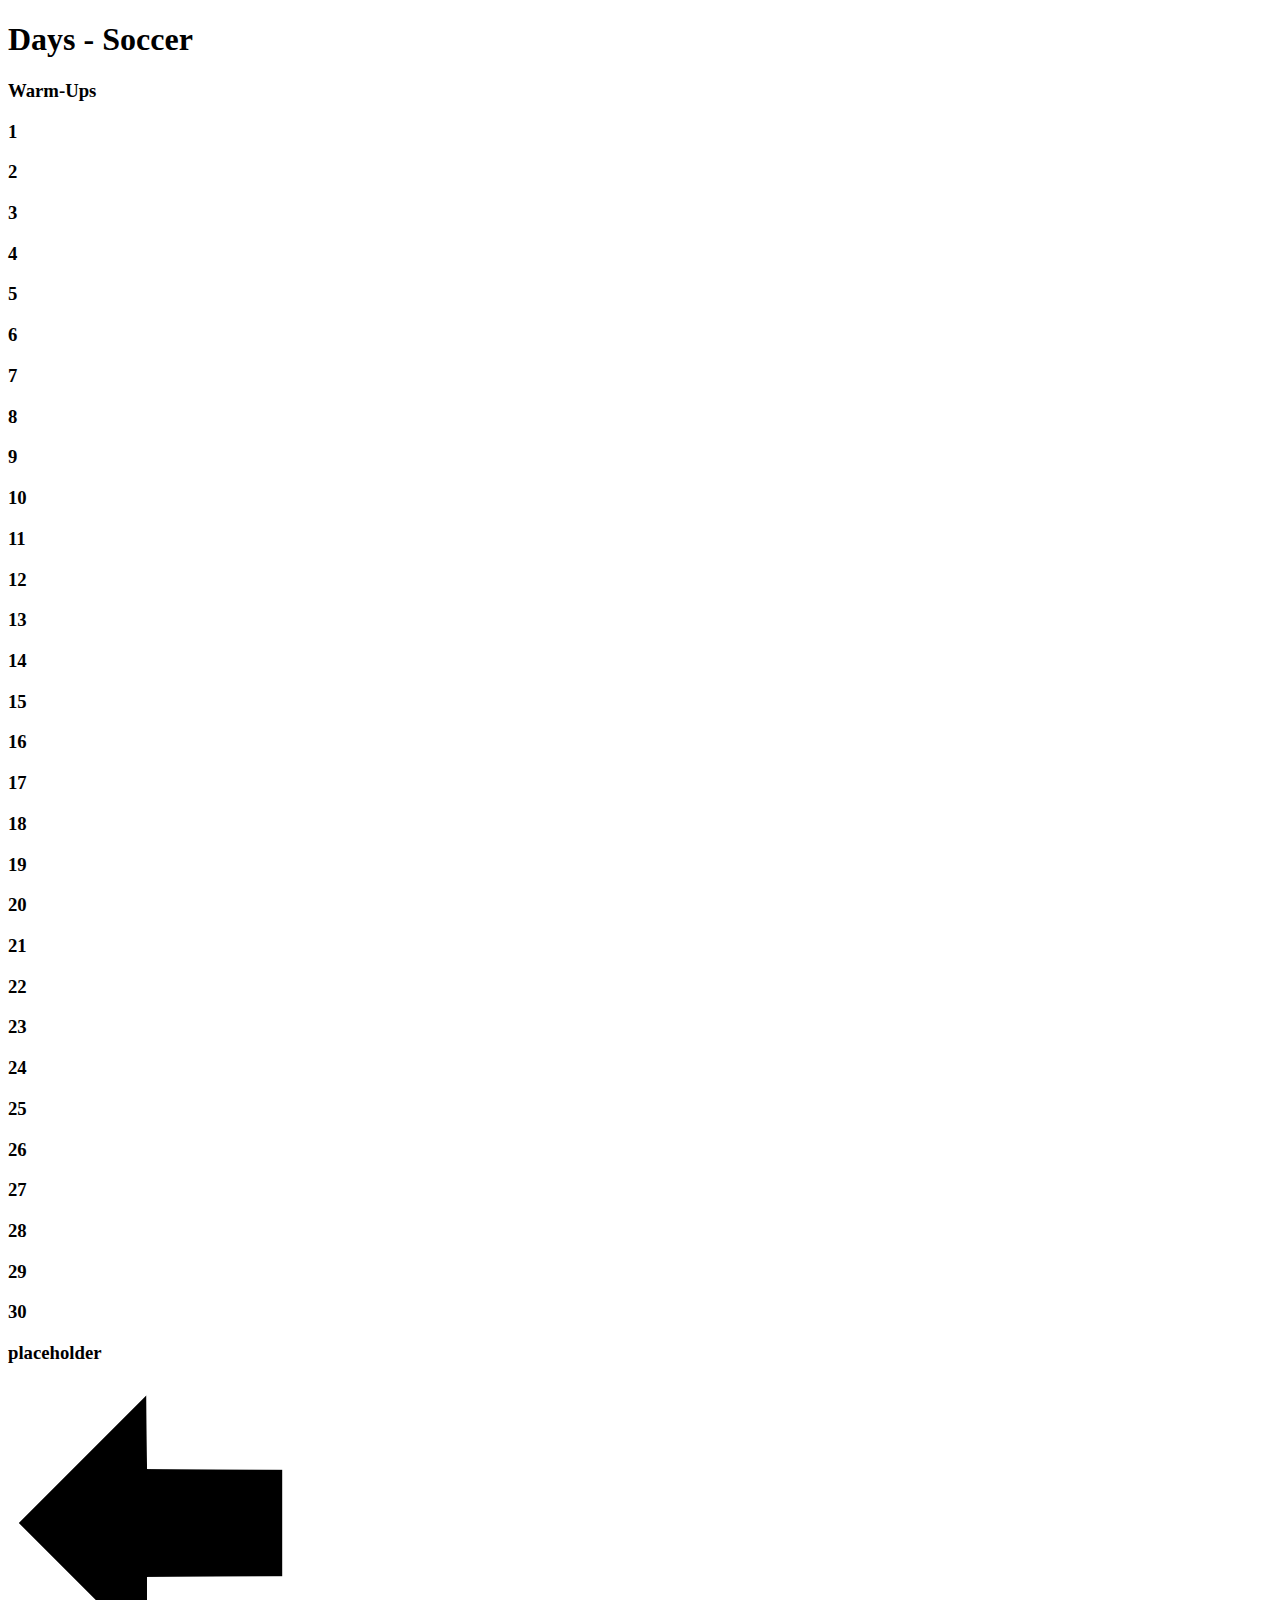
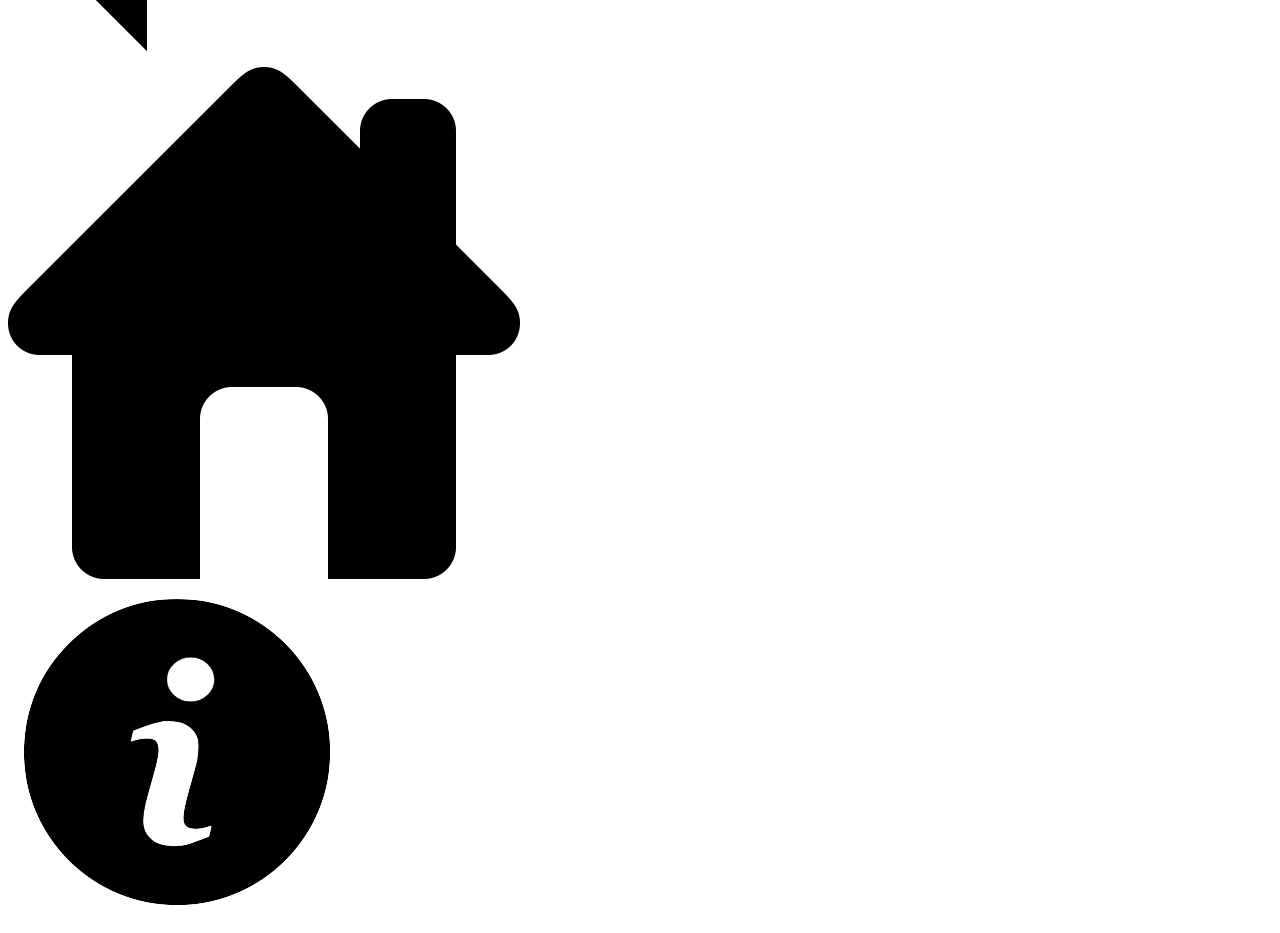
==== daysSoccer.html @ 2e33bdba "sorrrryyyy for being so lateee" ====
<!DOCTYPE html>
<html>

<head>
    <meta charset="utf-8">
    <title>WHS Sports - Days</title>
    <!--Allows the code to adjust depending on the device's size-->
    <meta name="viewport" content="width=device-width, initial-scale=1.0">
    <link rel="stylesheet" type="text/css" href="days.css">
    <!--Fonts from Google-->
    <link rel="preconnect" href="https://fonts.gstatic.com">
    <link href="https://fonts.googleapis.com/css2?family=Changa+One&family=Open+Sans&display=swap" rel="stylesheet">
</head>

<body>
    <h1>Days - Soccer</h1>
        <div id="wupButton" onclick="window.location='warmUps.html';">
            <h3>Warm-Ups</h3>
        </div>
        <div id="days-grid"></div>
            <div class="box1">
                <h3>1</h3>
            </div>
            <div class="box">
                <h3>2</h3>
            </div>
            <div class="box">
                <h3>3</h3>
            </div>
            <div class="box1">
                <h3>4</h3>
            </div>
            <div class="box">
                <h3>5</h3>
            </div>
            <div class="box">
                <h3>6</h3>
            </div>
            <div class="box1">
                <h3>7</h3>
            </div>
            <div class="box">
                <h3>8</h3>
            </div>
            <div class="box">
                <h3>9</h3>
            </div>
            <div class="box1">
                <h3>10</h3>
            </div>
            <div class="box">
                <h3>11</h3>
            </div>
            <div class="box">
                <h3>12</h3>
            </div>
            <div class="box1">
                <h3>13</h3>
            </div>
            <div class="box">
                <h3>14</h3>
            </div>
            <div class="box">
                <h3>15</h3>
            </div>
            <div class="box1">
                <h3>16</h3>
            </div>
            <div class="box">
                <h3>17</h3>
            </div>
            <div class="box">
                <h3>18</h3>
            </div>
            <div class="box1">
                <h3>19</h3>
            </div>
            <div class="box">
                <h3>20</h3>
            </div>
            <div class="box">
                <h3>21</h3>
            </div>
            <div class="box1">
                <h3>22</h3>
            </div>
            <div class="box">
                <h3>23</h3>
            </div>
            <div class="box">
                <h3>24</h3>
            </div>
            <div class="box1">
                <h3>25</h3>
            </div>
            <div class="box">
                <h3>26</h3>
            </div>
            <div class="box">
                <h3>27</h3>
            </div>
                <div class="box1">
                    <h3>28</h3>
                </div>
                <div class="box">
                    <h3>29</h3>
                </div>
                <div class="box">
                    <h3>30</h3>
                </div>
            <div id="lastRow">
                <h3>placeholder</h3>
            </div>

    <div id="bottom-bar">
        <div id="iconbox1" style="cursor: pointer;" onclick="history.back()">
            <img class="icon" src="images/back.png">
        </div>
        <div class="iconbox" style="cursor: pointer;" onclick="window.location='mySports.html';">
            <img class="icon" src="images/home.png"> 
        </div>
        <div class="iconbox" style="cursor: pointer;" onclick="window.location='information.html';"> 
            <img class="icon" src="images/about.png">
        </div>
    </div>
</body>
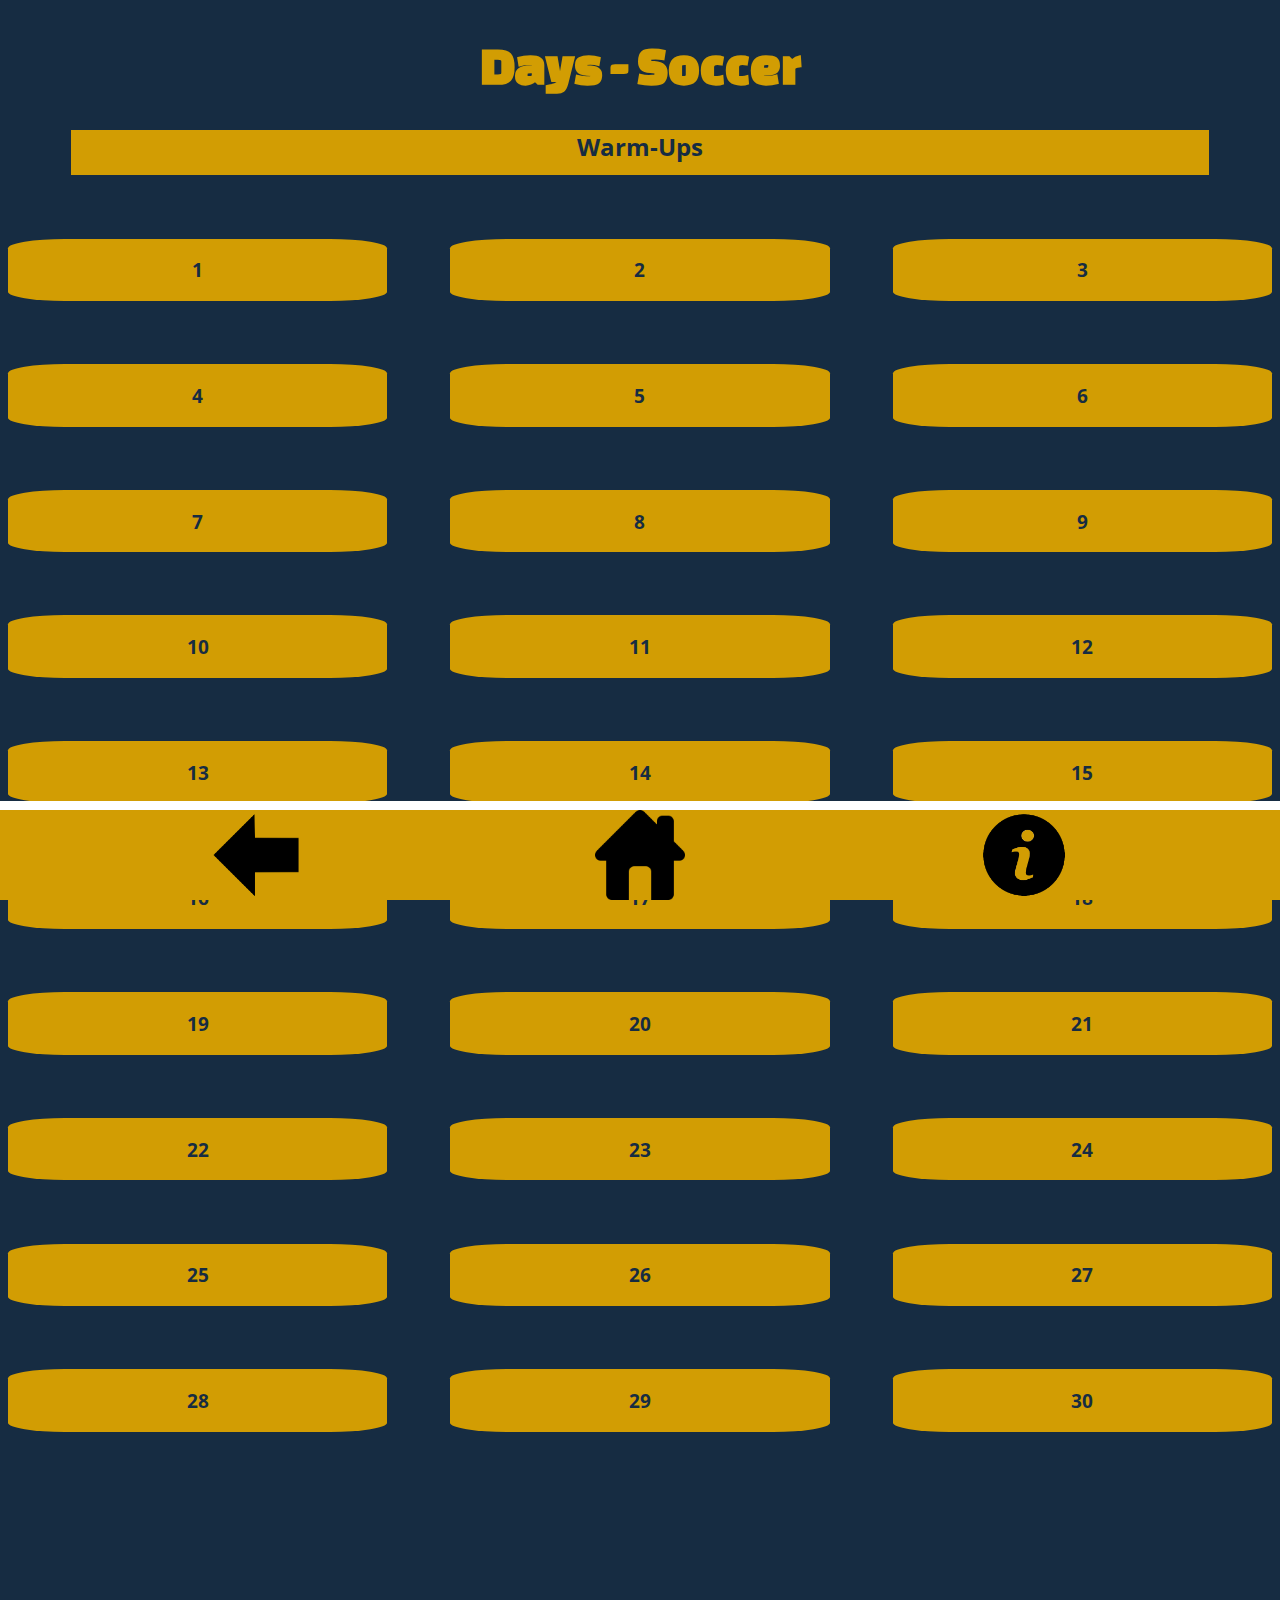
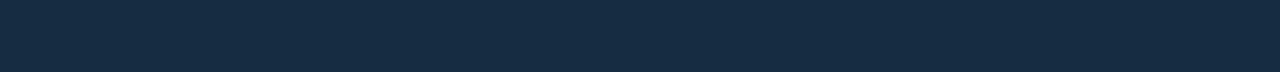
==== commit 6c6327c8: "yay" ====
--- a/daysSoccer.html
+++ b/daysSoccer.html
@@ -14,9 +14,7 @@
 
 <body>
     <h1>Days - Soccer</h1>
-        <div id="wupButton" onclick="window.location='warmUps.html';">
-            <h3>Warm-Ups</h3>
-        </div>
+    <h2 id="wupButton" onclick="window.location='warmUps.html';">Warm-Ups</h2>    
         <div id="days-grid"></div>
             <div class="box1">
                 <h3>1</h3>
@@ -111,7 +109,8 @@
             <div id="lastRow">
                 <h3>placeholder</h3>
             </div>
-
+        </div> 
+        <br>
     <div id="bottom-bar">
         <div id="iconbox1" style="cursor: pointer;" onclick="history.back()">
             <img class="icon" src="images/back.png">
--- a/days.css
+++ b/days.css
@@ -0,0 +1,90 @@
+html {
+    background-color: #162c42;
+}
+
+h1 {
+    color: #d29d03;
+    font-family: 'Changa One', cursive;
+    text-align: center;
+    font-size: 6vh;;
+}
+
+h2, p, h3 {
+    font-family: 'Open Sans', cursive;
+    color: #162c42;
+    text-align: center;
+}
+
+#bottom-bar {
+    background-color: #d29d03;
+    overflow: hidden;
+    position: fixed;
+    bottom: 0;
+    height: 10%;
+    width: 100%;
+    left: 0;
+    right: 0;
+    border-top: solid;
+    border-color: white;
+    border-width: 1vh;
+}
+
+.icon {
+    max-width: 100%;
+    max-height: 100%;
+    display: block;
+    margin-left: auto;
+    margin-right: auto;
+}
+.iconbox {
+    height: 100%;
+    width: 30%;
+    float: left;
+}
+
+#iconbox1 {
+    height: 100%;
+    width: 30%;
+    float: left;
+    margin-left: 5%;
+}
+
+#wupButton {
+    height: 5vh;
+    width: 90%;
+    background-color: #d29d03;
+    display: block;
+    margin: auto;
+    padding: 0;
+    margin-bottom: 5%;
+}
+
+#days-grid {
+    height: 145%;
+    width: 100%;
+}
+
+.box1 {
+    height: 10%;
+    width: 30%;
+    background-color: #d29d03;
+    float: left;
+    margin-bottom: 5%;
+    border-radius: 15%;
+}
+
+.box {
+    height: 10%;
+    width: 30%;
+    background-color: #d29d03;
+    float: left;
+    margin-left: 5%;
+    margin-bottom: 5%;
+    border-radius: 15%;
+}
+
+#lastRow {
+    margin-bottom: 10%;
+    height: 10%;
+    width: 30%;
+}